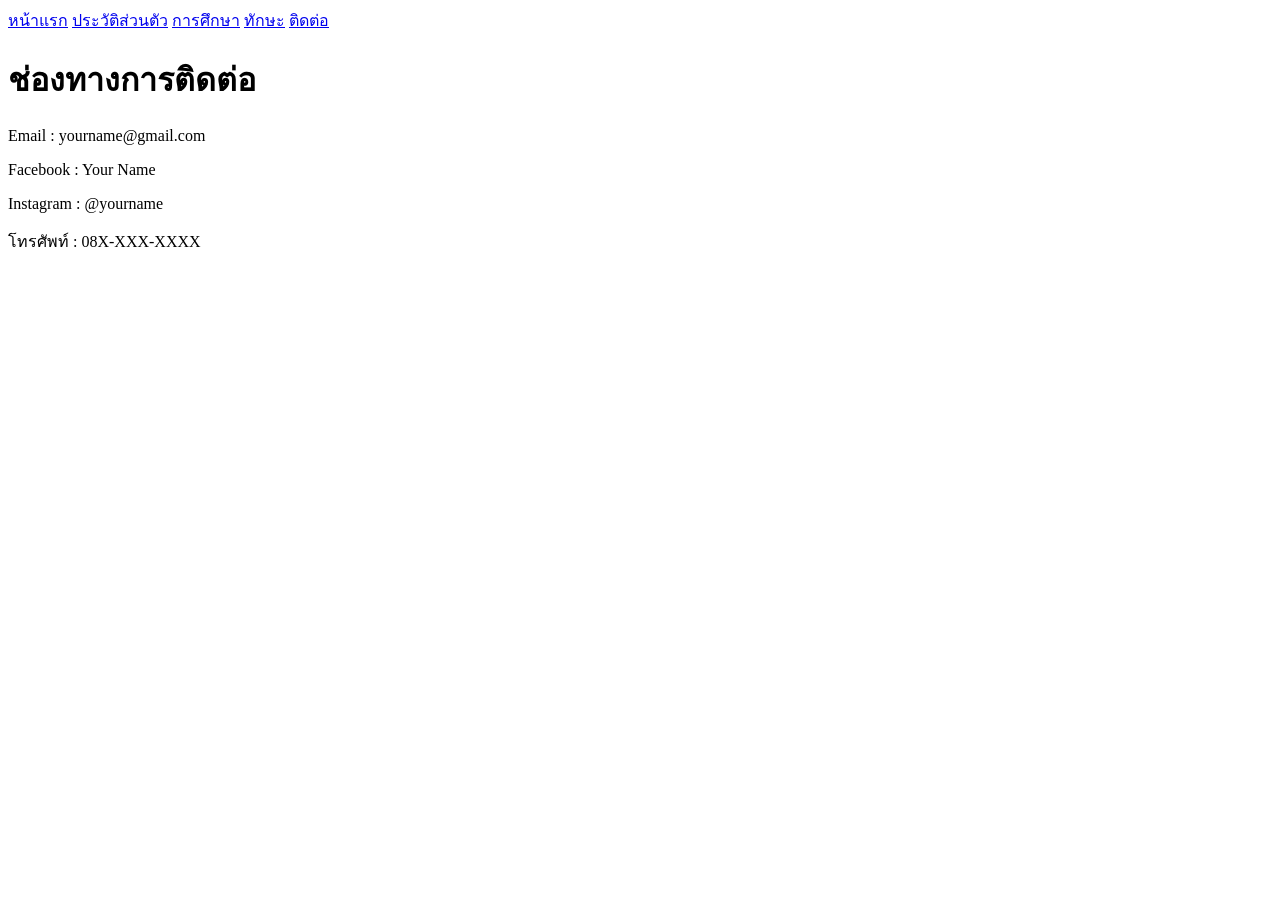
==== contact.html @ d7341d10 "Create contact.html" ====
<!DOCTYPE html>
<html lang="th">
<head>
    <meta charset="UTF-8">
    <title>ติดต่อ</title>
    <link rel="stylesheet" href="css/style.css">
</head>
<body>

<nav>
    <a href="index.html">หน้าแรก</a>
    <a href="profile.html">ประวัติส่วนตัว</a>
    <a href="education.html">การศึกษา</a>
    <a href="skills.html">ทักษะ</a>
    <a href="contact.html">ติดต่อ</a>
</nav>

<div class="container">

    <h1>ช่องทางการติดต่อ</h1>

    <p>Email : yourname@gmail.com</p>
    <p>Facebook : Your Name</p>
    <p>Instagram : @yourname</p>
    <p>โทรศัพท์ : 08X-XXX-XXXX</p>

</div>

</body>
</html>
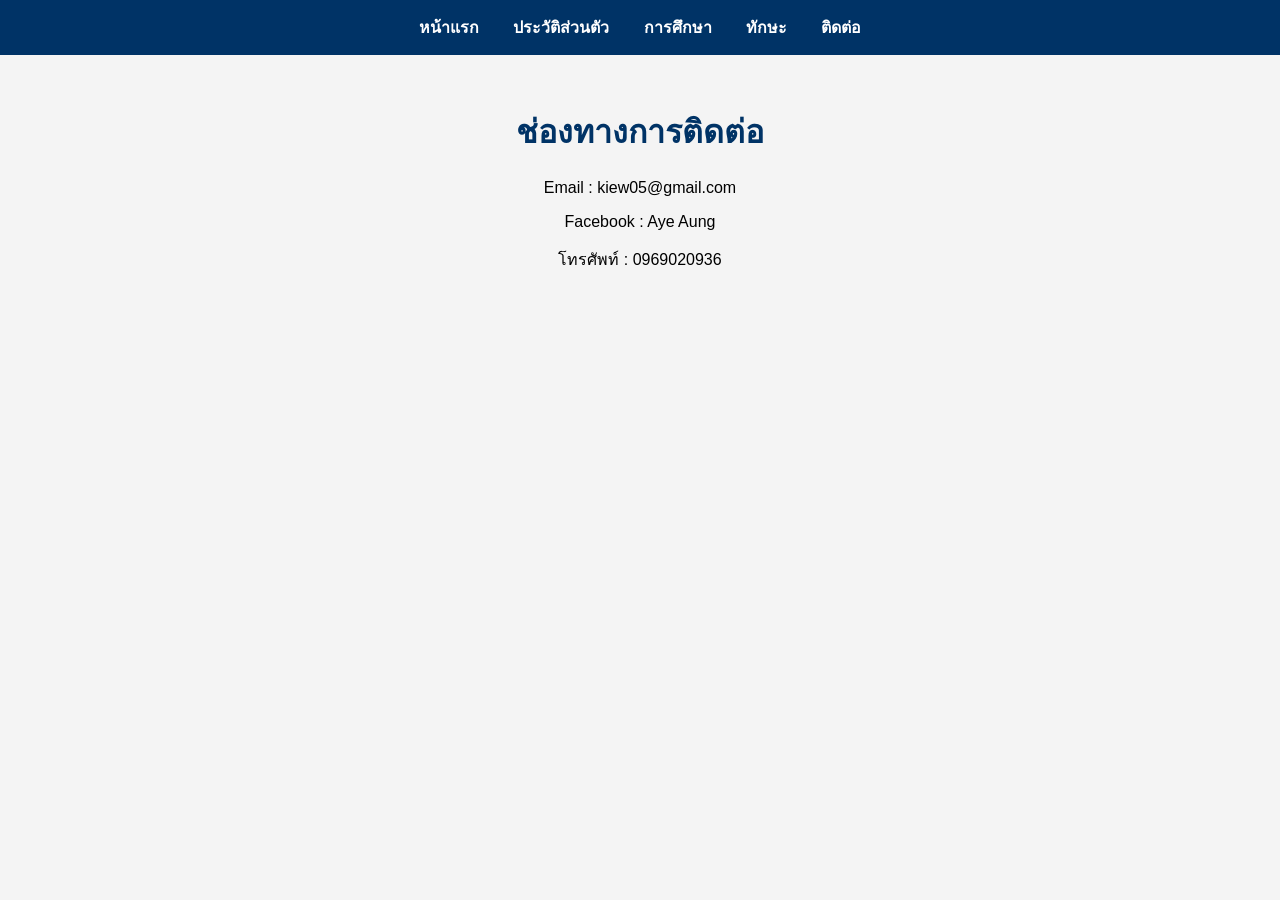
==== commit 035bb185: "Update contact.html" ====
--- a/contact.html
+++ b/contact.html
@@ -19,10 +19,9 @@
 
     <h1>ช่องทางการติดต่อ</h1>
 
-    <p>Email : yourname@gmail.com</p>
-    <p>Facebook : Your Name</p>
-    <p>Instagram : @yourname</p>
-    <p>โทรศัพท์ : 08X-XXX-XXXX</p>
+    <p>Email : kiew05@gmail.com</p>
+    <p>Facebook : Aye Aung</p>
+    <p>โทรศัพท์ : 0969020936</p>
 
 </div>
 
--- a/css/style.css
+++ b/css/style.css
@@ -0,0 +1,39 @@
+body{
+    font-family: Arial, sans-serif;
+    margin:0;
+    background:#f4f4f4;
+}
+
+nav{
+    background:#003366;
+    padding:15px;
+    text-align:center;
+}
+
+nav a{
+    color:white;
+    text-decoration:none;
+    margin:0 15px;
+    font-weight:bold;
+}
+
+nav a:hover{
+    color:yellow;
+}
+
+.container{
+    width:80%;
+    margin:auto;
+    text-align:center;
+    padding:30px;
+}
+
+.profile{
+    width:200px;
+    border-radius:50%;
+    margin-top:20px;
+}
+
+h1{
+    color:#003366;
+}
